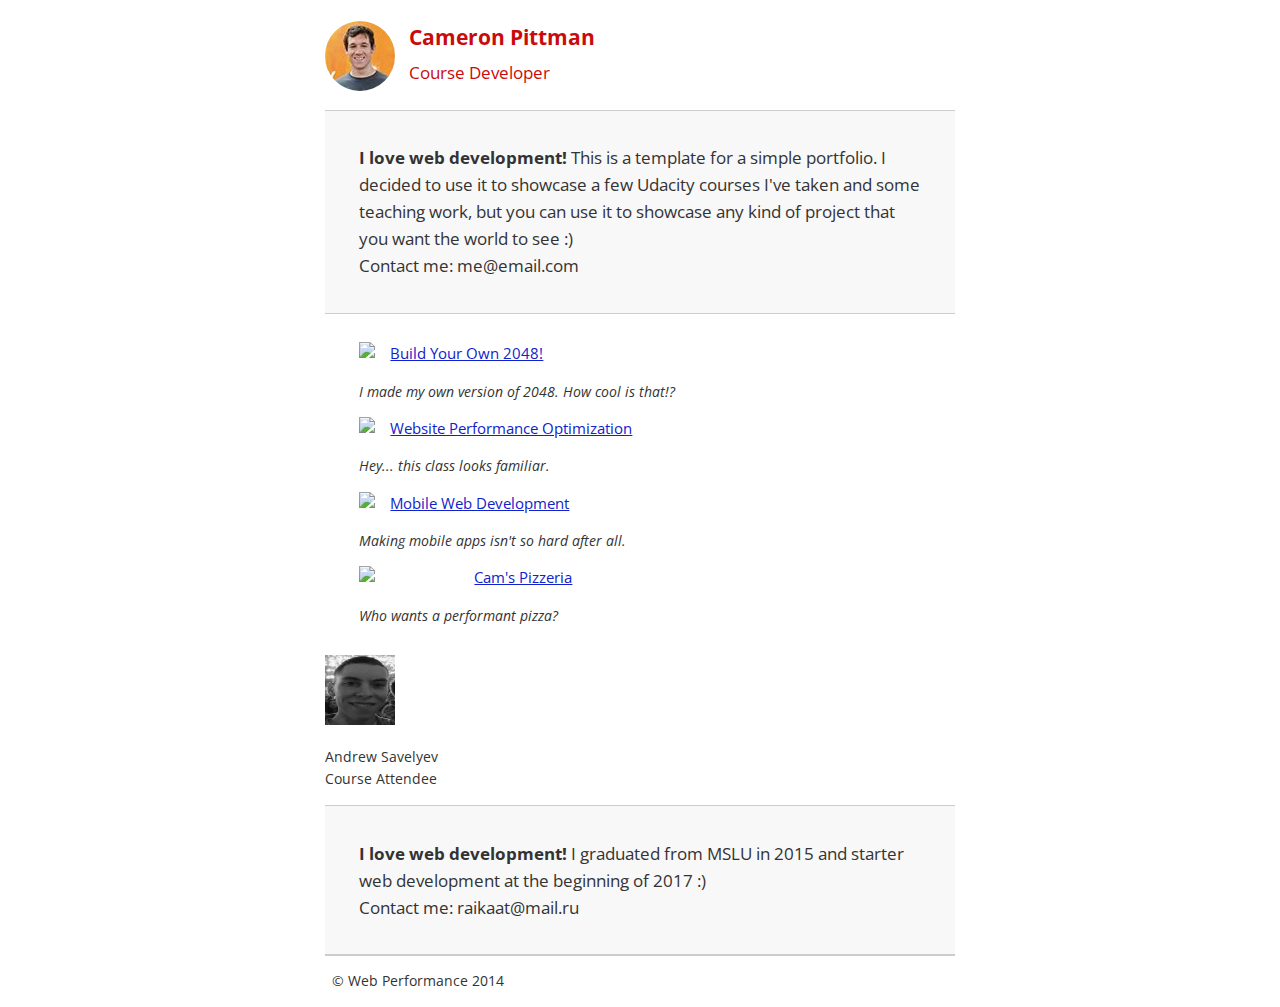
==== index.html @ 6da640da "Update index.html" ====
<!DOCTYPE html>
<html lang="en">
  <head>
    <meta charset="utf-8">
    <meta name="viewport" content="width=device-width, initial-scale=1">
    <meta name="description" content=" FILL ME IN ">
    <meta name="author" content=" FILL ME IN ">
    <title>Cameron Pittman: Portfolio</title>

    <!-- Hmm, what is the impact of web fonts on speed? Measure it... -->
    <link href="//fonts.googleapis.com/css?family=Open+Sans:400,700" rel="stylesheet">

    <link href="css/style.css" rel="stylesheet">
    <link href="css/print.css" rel="stylesheet">

    <script>
      (function(w,g){w['GoogleAnalyticsObject']=g;
      w[g]=w[g]||function(){(w[g].q=w[g].q||[]).push(arguments)};w[g].l=1*new Date();})(window,'ga');

      // Optional TODO: replace with your Google Analytics profile ID.
      ga('create', 'UA-XXXX-Y');
      ga('send', 'pageview');
    </script>
    <script src="http://www.google-analytics.com/analytics.js"></script>
    <script async src="js/perfmatters.js"></script>
  </head>

  <body>
    <header>
      <a href="/"><img src="img/profilepic.jpg"></a>
      <p>Cameron Pittman<br><span>Course Developer</span></p>
    </header>

    <div class="container">
      <div class="hero">
        <strong>I love web development!</strong> This is a template for a simple portfolio. I decided to use it to showcase a few Udacity courses I've taken and some teaching work, but you can use it to showcase any kind of project that you want the world to see :) <br> Contact me: me@email.com
      </div>

      <div class="content">
        <ul>
          <li>
            <img src="https://lh4.ggpht.com/kJEnfqhPvtm4m3EneSZ4fWYGS8lW4YNhEjk6zPkyrQaBUHc-2Y_ElDic99NHI0h-UBLXVbRCjFybFvrWxdk=s100">
            <a href="project-2048.html">Build Your Own 2048!</a>
            <p>I made my own version of 2048. How cool is that!?</p>
          </li>

          <li>
            <img src="https://lh6.ggpht.com/f_0W8h__3G99CWTjnMjD8BUKm7yp2-wJyApLtTwFoFtlal2ULf_JgHIsOQq2NiYfKOdMlXlMHDKNo5XVZLs=s100">
            <a href="project-webperf.html">Website Performance Optimization</a>
            <p>Hey... this class looks familiar.</p>
          </li>

          <li>
            <img src="https://lh5.ggpht.com/IKdCmTWn8a2nMhlwMYzryvzRN5CUZAOBr4tDrEAbszV7TIFe9pRAInA4kkYcgTXwrifJsBEsq1agTueuu-g=s100">
            <a href="project-mobile.html">Mobile Web Development</a>
            <p>Making mobile apps isn't so hard after all.</p>
          </li>

          <li>
            <img style="width: 100px;" src="views/images/pizzeria.jpg">
            <a href="views/pizza.html">Cam's Pizzeria</a>
            <p>Who wants a performant pizza?</p>
          </li>
        </ul>
      </div>
<a href="/"><img id="toChange" src="img/me.jpg"></a>
      <p>Andrew Savelyev<br><span>Course Attendee</span></p>
<div class="container">
      <div class="hero">
        <strong>I love web development!</strong> I graduated from MSLU in 2015 and starter web development at the beginning of 2017 :) <br> Contact me: raikaat@mail.ru
      </div>
      </div>
      <footer>
        <p>&copy; Web Performance 2014 <span id="crp-stats"></span></p>
      </footer>
    </div>
  </body>
</html>
---- css/style.css ----
html {
  font-size: 100%;
  overflow-y: scroll;
  -webkit-tap-highlight-color: rgba(0,0,0,0);
  -ms-text-size-adjust: 100%;
  -webkit-text-size-adjust: none;
}
body { margin: 0; font-size: 14px; line-height: 1.61; font-weight: 400; }
body, button, input, select, textarea { font-family: 'Open Sans', sans-serif; color: #333; }

a { color: #12C; }
a:visited { color: #61C; }
a:focus { outline: thin dotted; }
a:hover, a:active { color: #c00; outline: 0; }

b, strong { font-weight: bold; }
pre, code { font-family: monospace, monospace; font-size: 1em; }
ul, ol { margin: 1em 0; padding: 0 0 0 20px; }
img { border: 0; max-width: 100%; }

body { background: #fff; }
header, footer, .container { max-width: 45em; margin: 0 auto; }

header { padding: 0 0.5em; color: #C90B0B; }
header img { border-radius: 40px; float: left; }
header p { font-size:1.5em; font-weight: bold; padding-left: 4em;}
header p span { font-size: 0.8em; font-weight: normal;}

.hero { padding: 2em; background-color: #f8f8f8; font-size:1.2em;
  border-bottom: 1px solid #ccc;
  border-top: 1px solid #ccc;
}

.content { padding: 1em 1em; }
.content li { list-style-type: none; font-size: 1.1em;}
li img { float:left; padding-right: 1em; }
li p { font-size: 0.9em; font-style: italic; }
#toChange {
width: 70px;
 height: 70px;
}
footer {
  padding: 0 0.5em;
  border-top: 1px solid #ccc;
}
footer span { float: right; font-style: italic; }

/* Smartphones (portrait) */
@media only screen and (max-width: 480px) {
  body { font-size: 12px;}
  header p { padding-left: 4.5em;}
}
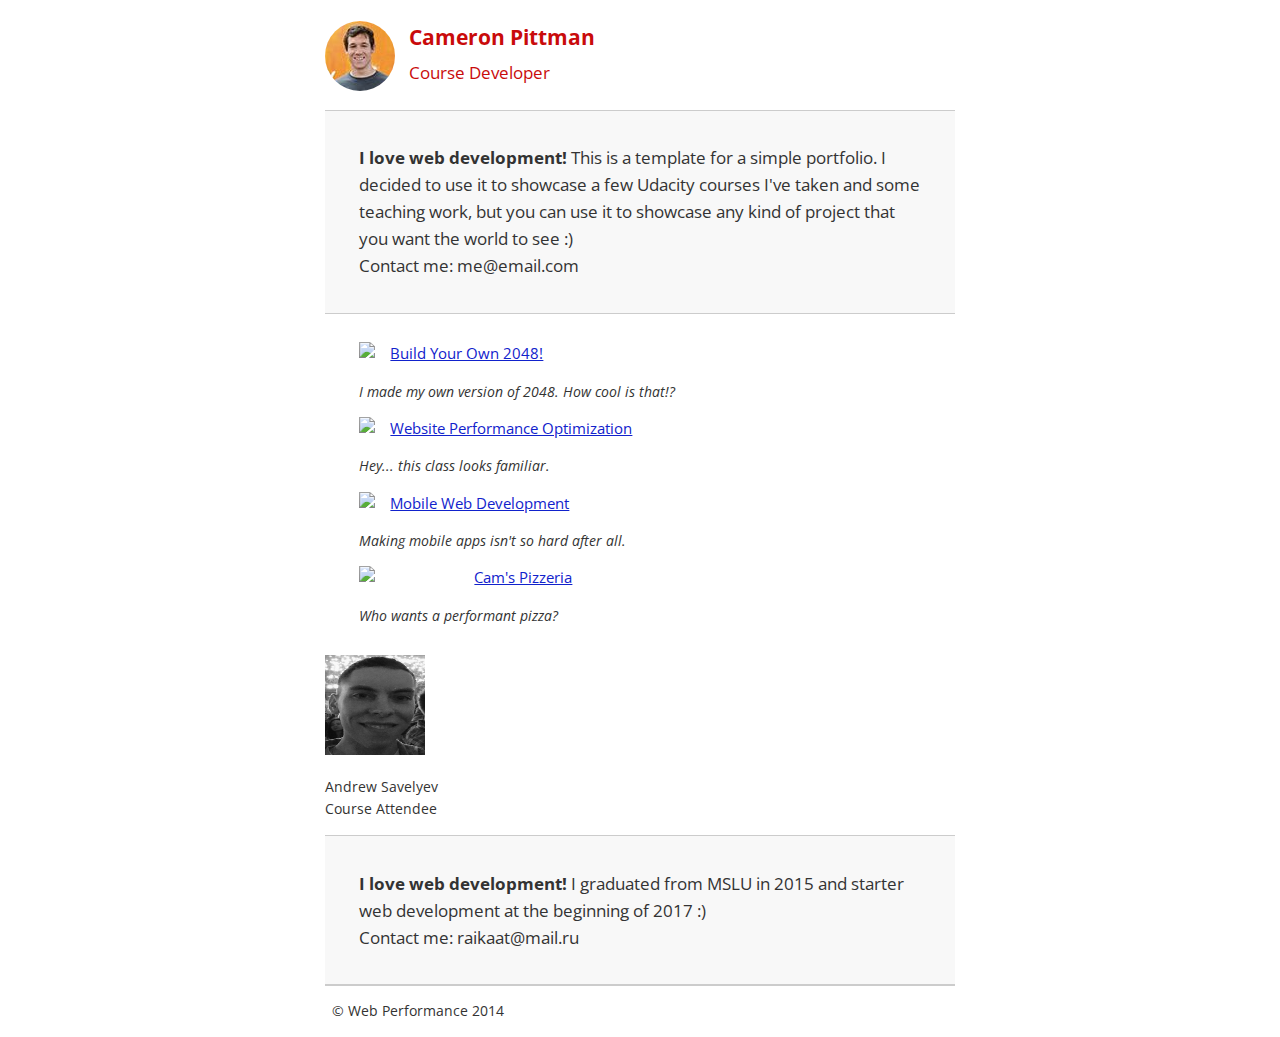
==== commit 9a3cd64a: "Update index.html" ====
--- a/index.html
+++ b/index.html
@@ -12,17 +12,6 @@
 
     <link href="css/style.css" rel="stylesheet">
     <link href="css/print.css" rel="stylesheet">
-
-    <script>
-      (function(w,g){w['GoogleAnalyticsObject']=g;
-      w[g]=w[g]||function(){(w[g].q=w[g].q||[]).push(arguments)};w[g].l=1*new Date();})(window,'ga');
-
-      // Optional TODO: replace with your Google Analytics profile ID.
-      ga('create', 'UA-XXXX-Y');
-      ga('send', 'pageview');
-    </script>
-    <script src="http://www.google-analytics.com/analytics.js"></script>
-    <script async src="js/perfmatters.js"></script>
   </head>
 
   <body>
@@ -75,4 +64,14 @@
       </footer>
     </div>
   </body>
+<script>
+      (function(w,g){w['GoogleAnalyticsObject']=g;
+      w[g]=w[g]||function(){(w[g].q=w[g].q||[]).push(arguments)};w[g].l=1*new Date();})(window,'ga');
+
+      // Optional TODO: replace with your Google Analytics profile ID.
+      ga('create', 'UA-XXXX-Y');
+      ga('send', 'pageview');
+    </script>
+    <script src="http://www.google-analytics.com/analytics.js"></script>
+    <script async src="js/perfmatters.js"></script>
 </html>
--- a/css/style.css
+++ b/css/style.css
@@ -36,8 +36,8 @@
 li img { float:left; padding-right: 1em; }
 li p { font-size: 0.9em; font-style: italic; }
 #toChange {
-width: 70px;
- height: 70px;
+width: 100px;
+ height: 100px;
 }
 footer {
   padding: 0 0.5em;
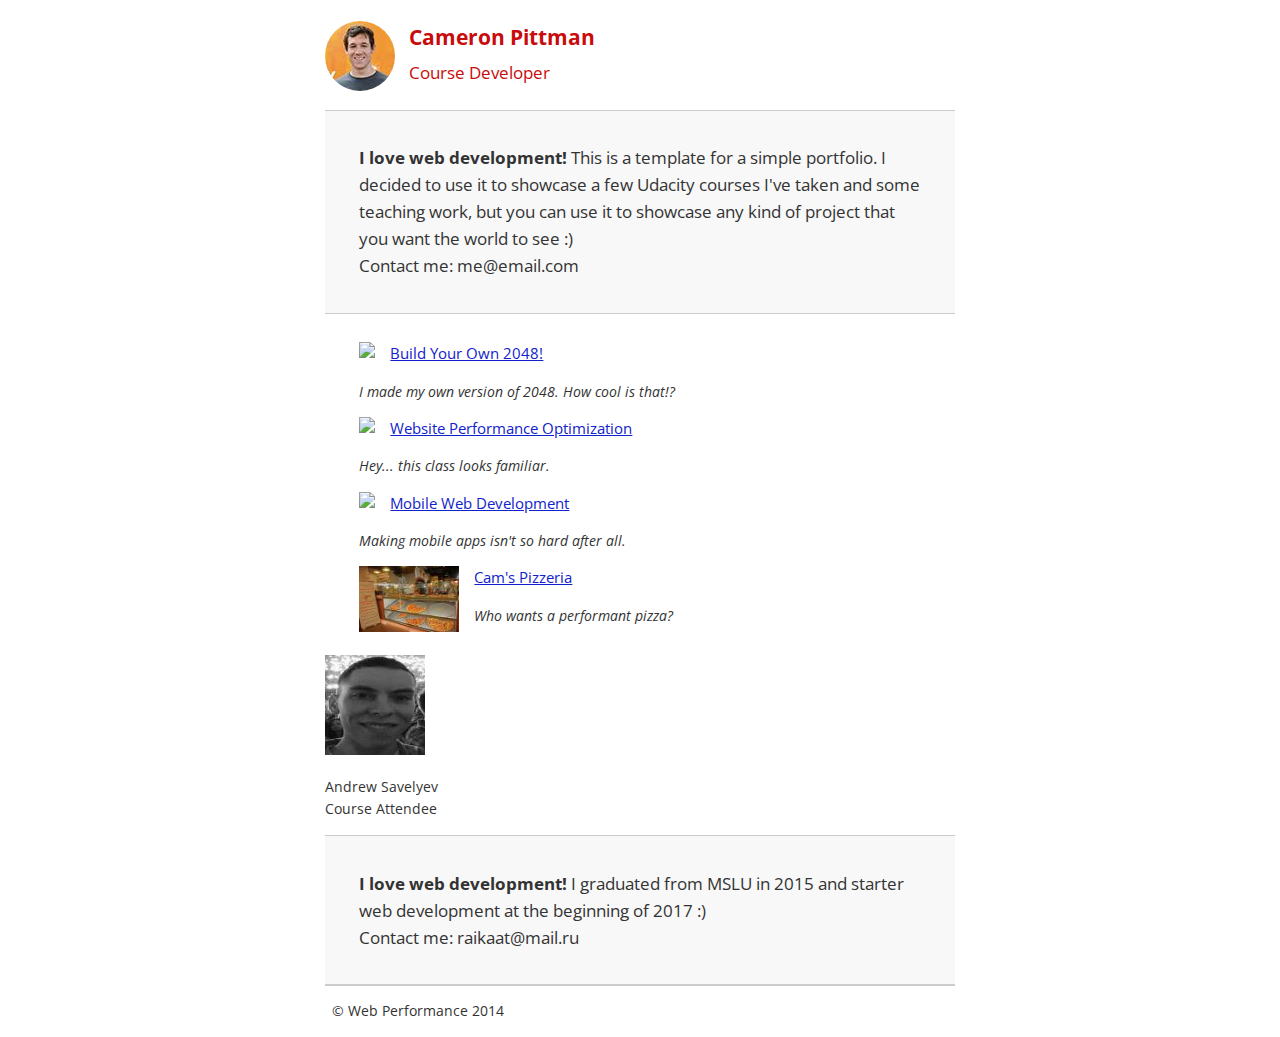
==== commit ad178c8d: "Update index.html" ====
--- a/index.html
+++ b/index.html
@@ -6,25 +6,19 @@
     <meta name="description" content=" FILL ME IN ">
     <meta name="author" content=" FILL ME IN ">
     <title>Cameron Pittman: Portfolio</title>
-
-    <!-- Hmm, what is the impact of web fonts on speed? Measure it... -->
     <link href="//fonts.googleapis.com/css?family=Open+Sans:400,700" rel="stylesheet">
-
     <link href="css/style.css" rel="stylesheet">
     <link href="css/print.css" rel="stylesheet">
   </head>
-
   <body>
     <header>
       <a href="/"><img src="img/profilepic.jpg"></a>
       <p>Cameron Pittman<br><span>Course Developer</span></p>
     </header>
-
     <div class="container">
       <div class="hero">
         <strong>I love web development!</strong> This is a template for a simple portfolio. I decided to use it to showcase a few Udacity courses I've taken and some teaching work, but you can use it to showcase any kind of project that you want the world to see :) <br> Contact me: me@email.com
       </div>
-
       <div class="content">
         <ul>
           <li>
@@ -32,19 +26,16 @@
             <a href="project-2048.html">Build Your Own 2048!</a>
             <p>I made my own version of 2048. How cool is that!?</p>
           </li>
-
           <li>
             <img src="https://lh6.ggpht.com/f_0W8h__3G99CWTjnMjD8BUKm7yp2-wJyApLtTwFoFtlal2ULf_JgHIsOQq2NiYfKOdMlXlMHDKNo5XVZLs=s100">
             <a href="project-webperf.html">Website Performance Optimization</a>
             <p>Hey... this class looks familiar.</p>
           </li>
-
           <li>
             <img src="https://lh5.ggpht.com/IKdCmTWn8a2nMhlwMYzryvzRN5CUZAOBr4tDrEAbszV7TIFe9pRAInA4kkYcgTXwrifJsBEsq1agTueuu-g=s100">
             <a href="project-mobile.html">Mobile Web Development</a>
             <p>Making mobile apps isn't so hard after all.</p>
           </li>
-
           <li>
             <img style="width: 100px;" src="views/images/pizzeria.jpg">
             <a href="views/pizza.html">Cam's Pizzeria</a>
@@ -63,15 +54,13 @@
         <p>&copy; Web Performance 2014 <span id="crp-stats"></span></p>
       </footer>
     </div>
-  </body>
-<script>
+    <script>
       (function(w,g){w['GoogleAnalyticsObject']=g;
       w[g]=w[g]||function(){(w[g].q=w[g].q||[]).push(arguments)};w[g].l=1*new Date();})(window,'ga');
-
-      // Optional TODO: replace with your Google Analytics profile ID.
       ga('create', 'UA-XXXX-Y');
       ga('send', 'pageview');
     </script>
     <script src="http://www.google-analytics.com/analytics.js"></script>
     <script async src="js/perfmatters.js"></script>
+  </body>
 </html>
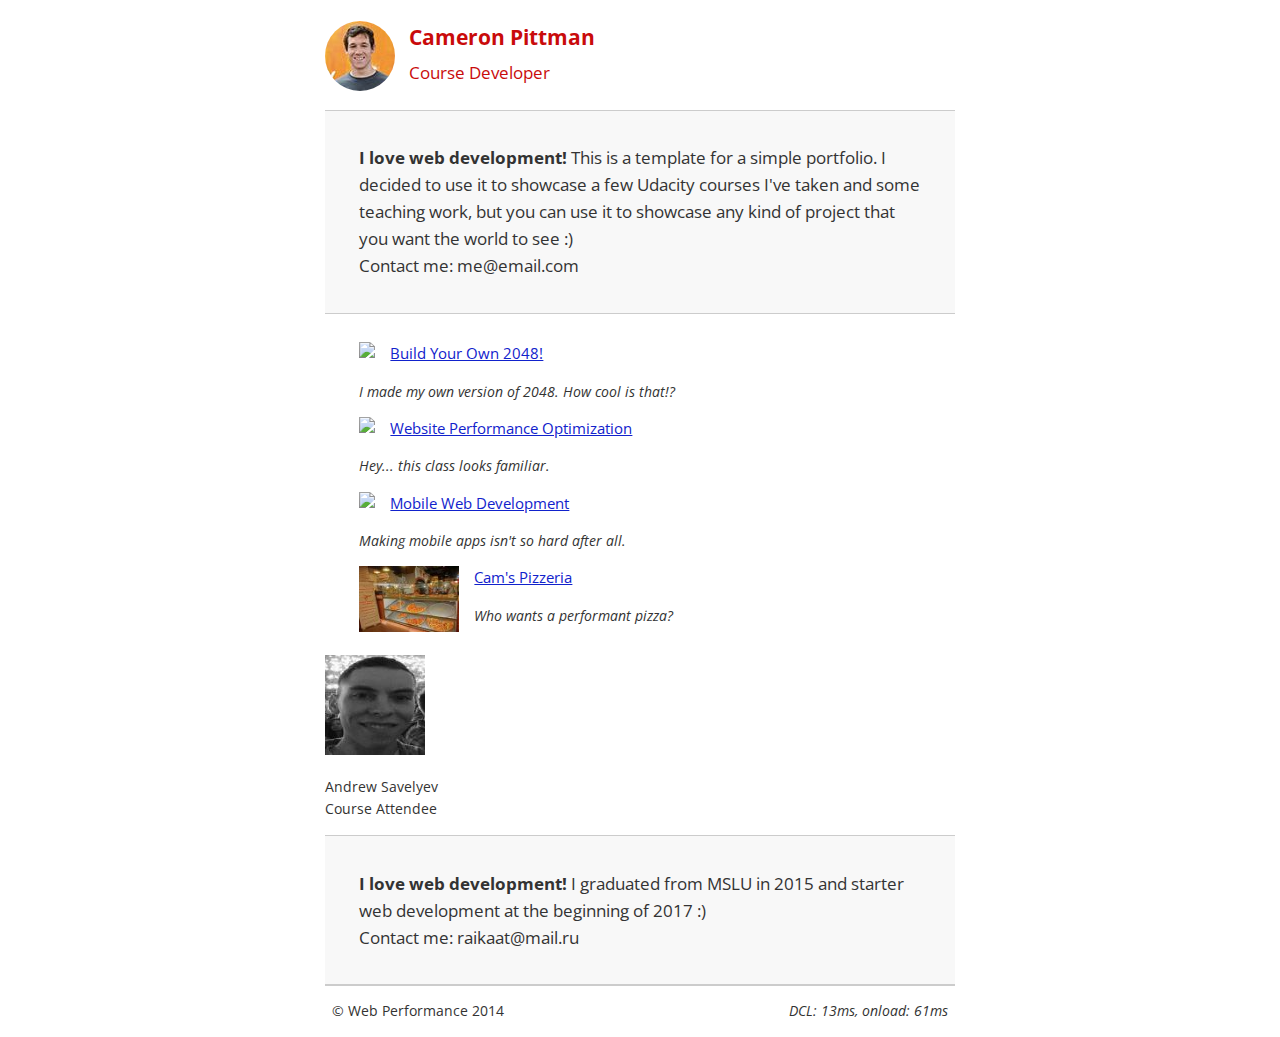
==== commit b752f7f0: "Update index.html" ====
--- a/index.html
+++ b/index.html
@@ -3,8 +3,8 @@
   <head>
     <meta charset="utf-8">
     <meta name="viewport" content="width=device-width, initial-scale=1">
-    <meta name="description" content=" FILL ME IN ">
-    <meta name="author" content=" FILL ME IN ">
+    <meta name="description" content=" try to optimize ">
+    <meta name="author" content=" Andrei Savelyev ">
     <title>Cameron Pittman: Portfolio</title>
     <link href="//fonts.googleapis.com/css?family=Open+Sans:400,700" rel="stylesheet">
     <link href="css/style.css" rel="stylesheet">
@@ -60,7 +60,7 @@
       ga('create', 'UA-XXXX-Y');
       ga('send', 'pageview');
     </script>
-    <script src="http://www.google-analytics.com/analytics.js"></script>
+    <script async src="http://www.google-analytics.com/analytics.js"></script>
     <script async src="js/perfmatters.js"></script>
   </body>
 </html>
--- a/css/style.css
+++ b/css/style.css
@@ -7,30 +7,24 @@
 }
 body { margin: 0; font-size: 14px; line-height: 1.61; font-weight: 400; }
 body, button, input, select, textarea { font-family: 'Open Sans', sans-serif; color: #333; }
-
 a { color: #12C; }
 a:visited { color: #61C; }
 a:focus { outline: thin dotted; }
 a:hover, a:active { color: #c00; outline: 0; }
-
 b, strong { font-weight: bold; }
 pre, code { font-family: monospace, monospace; font-size: 1em; }
 ul, ol { margin: 1em 0; padding: 0 0 0 20px; }
 img { border: 0; max-width: 100%; }
-
 body { background: #fff; }
 header, footer, .container { max-width: 45em; margin: 0 auto; }
-
 header { padding: 0 0.5em; color: #C90B0B; }
 header img { border-radius: 40px; float: left; }
 header p { font-size:1.5em; font-weight: bold; padding-left: 4em;}
 header p span { font-size: 0.8em; font-weight: normal;}
-
 .hero { padding: 2em; background-color: #f8f8f8; font-size:1.2em;
   border-bottom: 1px solid #ccc;
   border-top: 1px solid #ccc;
 }
-
 .content { padding: 1em 1em; }
 .content li { list-style-type: none; font-size: 1.1em;}
 li img { float:left; padding-right: 1em; }
@@ -44,8 +38,6 @@
   border-top: 1px solid #ccc;
 }
 footer span { float: right; font-style: italic; }
-
-/* Smartphones (portrait) */
 @media only screen and (max-width: 480px) {
   body { font-size: 12px;}
   header p { padding-left: 4.5em;}
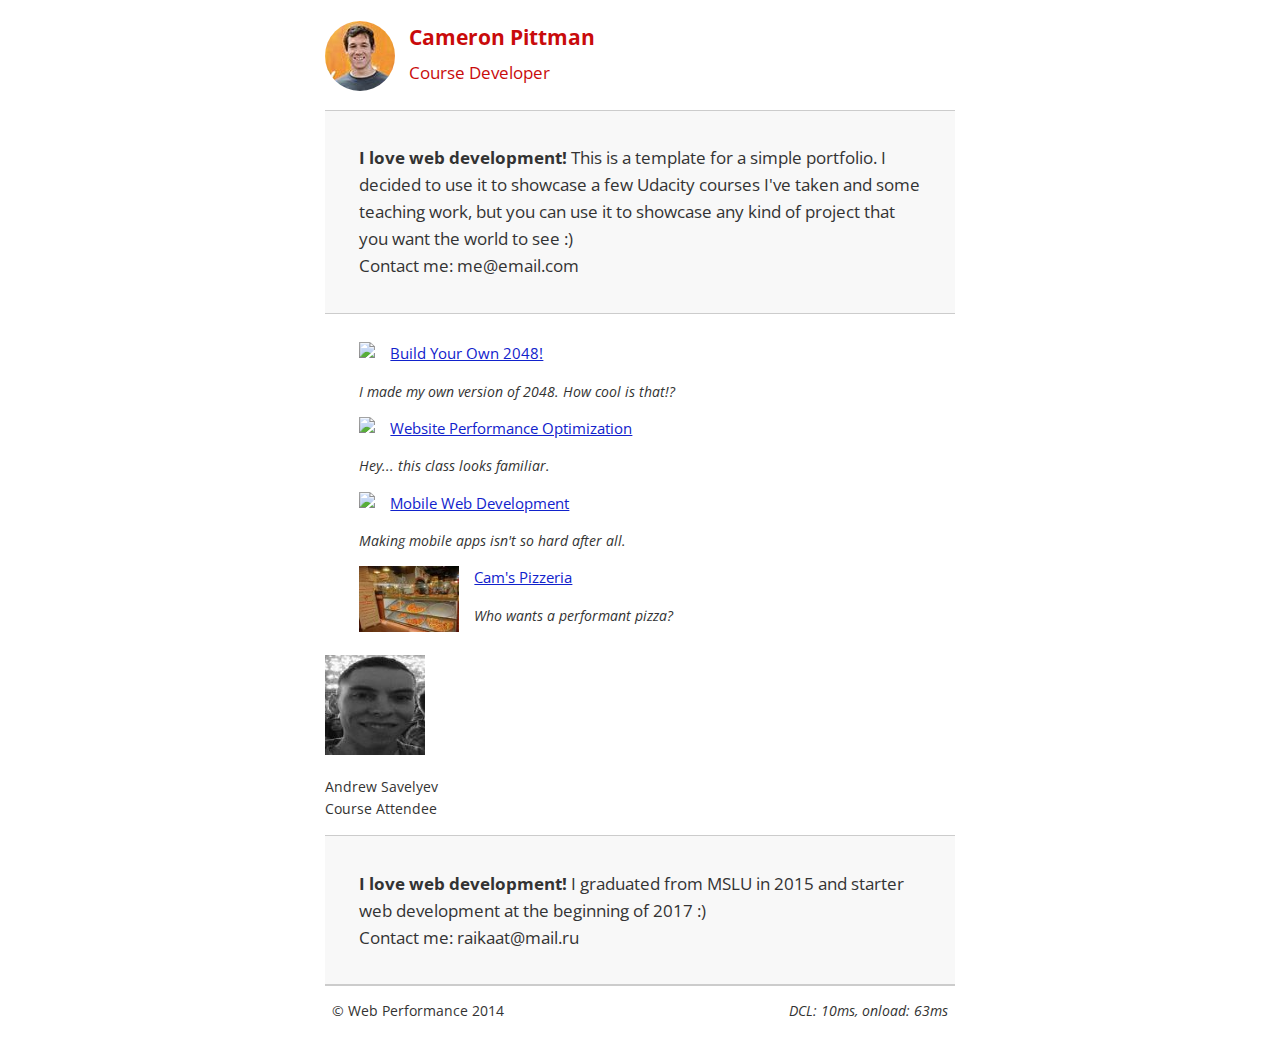
==== commit 3388f9ee: "Update index.html" ====
--- a/index.html
+++ b/index.html
@@ -1,66 +1 @@
-<!DOCTYPE html>
-<html lang="en">
-  <head>
-    <meta charset="utf-8">
-    <meta name="viewport" content="width=device-width, initial-scale=1">
-    <meta name="description" content=" try to optimize ">
-    <meta name="author" content=" Andrei Savelyev ">
-    <title>Cameron Pittman: Portfolio</title>
-    <link href="//fonts.googleapis.com/css?family=Open+Sans:400,700" rel="stylesheet">
-    <link href="css/style.css" rel="stylesheet">
-    <link href="css/print.css" rel="stylesheet">
-  </head>
-  <body>
-    <header>
-      <a href="/"><img src="img/profilepic.jpg"></a>
-      <p>Cameron Pittman<br><span>Course Developer</span></p>
-    </header>
-    <div class="container">
-      <div class="hero">
-        <strong>I love web development!</strong> This is a template for a simple portfolio. I decided to use it to showcase a few Udacity courses I've taken and some teaching work, but you can use it to showcase any kind of project that you want the world to see :) <br> Contact me: me@email.com
-      </div>
-      <div class="content">
-        <ul>
-          <li>
-            <img src="https://lh4.ggpht.com/kJEnfqhPvtm4m3EneSZ4fWYGS8lW4YNhEjk6zPkyrQaBUHc-2Y_ElDic99NHI0h-UBLXVbRCjFybFvrWxdk=s100">
-            <a href="project-2048.html">Build Your Own 2048!</a>
-            <p>I made my own version of 2048. How cool is that!?</p>
-          </li>
-          <li>
-            <img src="https://lh6.ggpht.com/f_0W8h__3G99CWTjnMjD8BUKm7yp2-wJyApLtTwFoFtlal2ULf_JgHIsOQq2NiYfKOdMlXlMHDKNo5XVZLs=s100">
-            <a href="project-webperf.html">Website Performance Optimization</a>
-            <p>Hey... this class looks familiar.</p>
-          </li>
-          <li>
-            <img src="https://lh5.ggpht.com/IKdCmTWn8a2nMhlwMYzryvzRN5CUZAOBr4tDrEAbszV7TIFe9pRAInA4kkYcgTXwrifJsBEsq1agTueuu-g=s100">
-            <a href="project-mobile.html">Mobile Web Development</a>
-            <p>Making mobile apps isn't so hard after all.</p>
-          </li>
-          <li>
-            <img style="width: 100px;" src="views/images/pizzeria.jpg">
-            <a href="views/pizza.html">Cam's Pizzeria</a>
-            <p>Who wants a performant pizza?</p>
-          </li>
-        </ul>
-      </div>
-<a href="/"><img id="toChange" src="img/me.jpg"></a>
-      <p>Andrew Savelyev<br><span>Course Attendee</span></p>
-<div class="container">
-      <div class="hero">
-        <strong>I love web development!</strong> I graduated from MSLU in 2015 and starter web development at the beginning of 2017 :) <br> Contact me: raikaat@mail.ru
-      </div>
-      </div>
-      <footer>
-        <p>&copy; Web Performance 2014 <span id="crp-stats"></span></p>
-      </footer>
-    </div>
-    <script>
-      (function(w,g){w['GoogleAnalyticsObject']=g;
-      w[g]=w[g]||function(){(w[g].q=w[g].q||[]).push(arguments)};w[g].l=1*new Date();})(window,'ga');
-      ga('create', 'UA-XXXX-Y');
-      ga('send', 'pageview');
-    </script>
-    <script async src="http://www.google-analytics.com/analytics.js"></script>
-    <script async src="js/perfmatters.js"></script>
-  </body>
-</html>
+<!DOCTYPE html><html lang="en"> <head> <meta charset="utf-8"> <meta name="viewport" content="width=device-width, initial-scale=1"> <meta name="description" content=" try to optimize "> <meta name="author" content=" Andrei Savelyev "> <title>Cameron Pittman: Portfolio</title> <link href="//fonts.googleapis.com/css?family=Open+Sans:400,700" rel="stylesheet"> <link href="css/style.css" rel="stylesheet"> <link href="css/print.css" rel="stylesheet"> </head> <body> <header> <a href="/"><img src="img/profilepic.jpg"></a> <p>Cameron Pittman<br><span>Course Developer</span></p></header> <div class="container"> <div class="hero"> <strong>I love web development!</strong> This is a template for a simple portfolio. I decided to use it to showcase a few Udacity courses I've taken and some teaching work, but you can use it to showcase any kind of project that you want the world to see :) <br>Contact me: me@email.com </div><div class="content"> <ul> <li> <img src="https://lh4.ggpht.com/kJEnfqhPvtm4m3EneSZ4fWYGS8lW4YNhEjk6zPkyrQaBUHc-2Y_ElDic99NHI0h-UBLXVbRCjFybFvrWxdk=s100"> <a href="project-2048.html">Build Your Own 2048!</a> <p>I made my own version of 2048. How cool is that!?</p></li><li> <img src="https://lh6.ggpht.com/f_0W8h__3G99CWTjnMjD8BUKm7yp2-wJyApLtTwFoFtlal2ULf_JgHIsOQq2NiYfKOdMlXlMHDKNo5XVZLs=s100"> <a href="project-webperf.html">Website Performance Optimization</a> <p>Hey... this class looks familiar.</p></li><li> <img src="https://lh5.ggpht.com/IKdCmTWn8a2nMhlwMYzryvzRN5CUZAOBr4tDrEAbszV7TIFe9pRAInA4kkYcgTXwrifJsBEsq1agTueuu-g=s100"> <a href="project-mobile.html">Mobile Web Development</a> <p>Making mobile apps isn't so hard after all.</p></li><li> <img style="width: 100px;" src="views/images/pizzeria.jpg"> <a href="views/pizza.html">Cam's Pizzeria</a> <p>Who wants a performant pizza?</p></li></ul> </div><a href="/"><img id="toChange" src="img/me.jpg"></a> <p>Andrew Savelyev<br><span>Course Attendee</span></p><div class="container"> <div class="hero"> <strong>I love web development!</strong> I graduated from MSLU in 2015 and starter web development at the beginning of 2017 :) <br>Contact me: raikaat@mail.ru </div></div><footer> <p>&copy; Web Performance 2014 <span id="crp-stats"></span></p></footer> </div><script>(function(w,g){w['GoogleAnalyticsObject']=g; w[g]=w[g]||function(){(w[g].q=w[g].q||[]).push(arguments)};w[g].l=1*new Date();})(window,'ga'); ga('create', 'UA-XXXX-Y'); ga('send', 'pageview'); </script> <script async src="http://www.google-analytics.com/analytics.js"></script> <script async src="js/perfmatters.js"></script> </body></html>
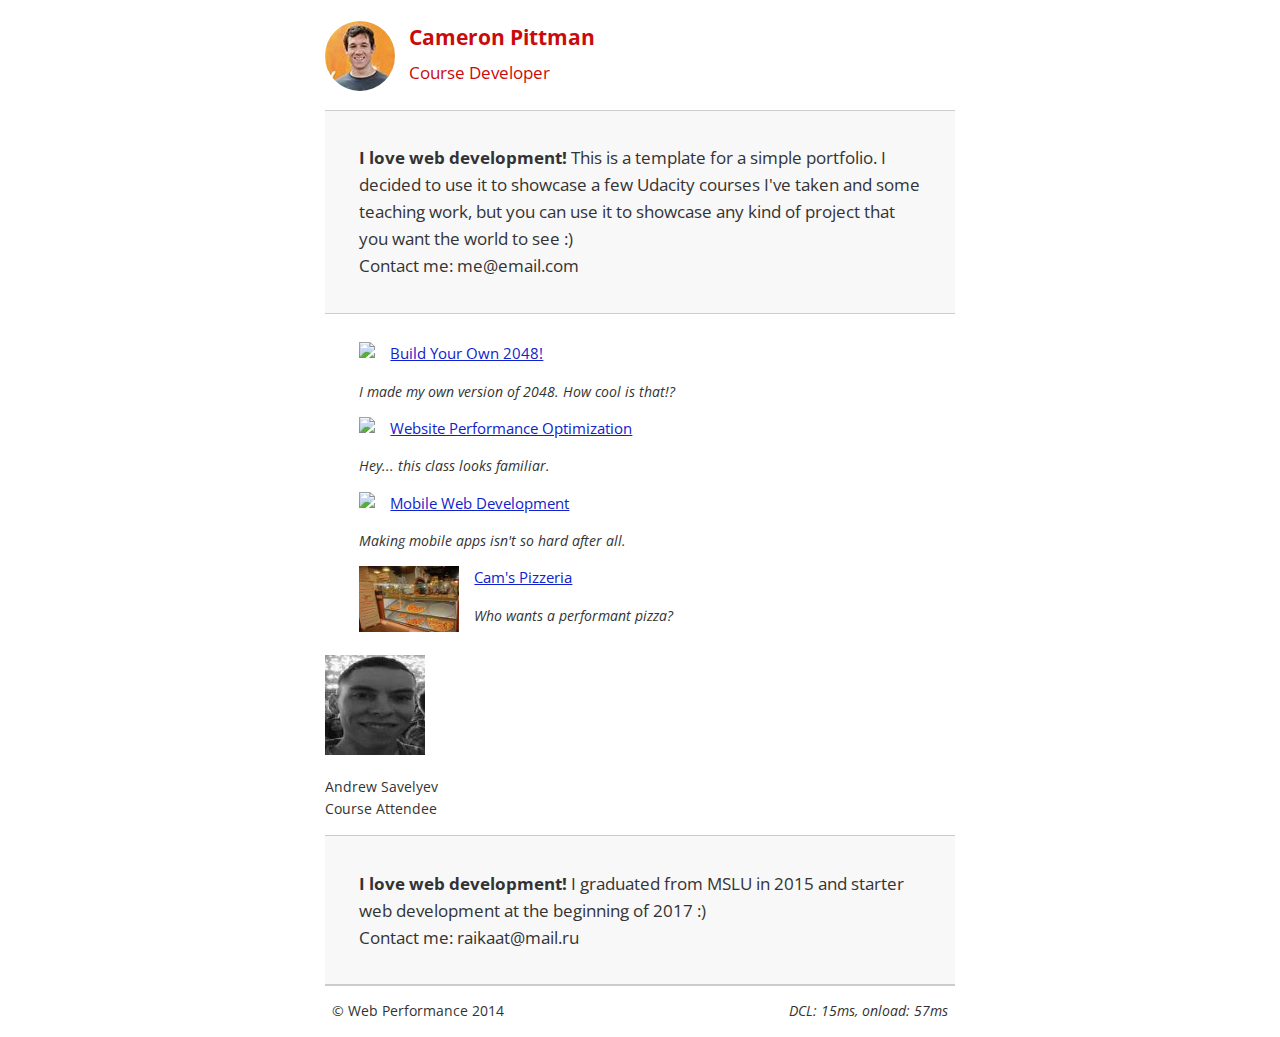
==== commit f2f8a484: "Update index.html" ====
--- a/index.html
+++ b/index.html
@@ -1 +1,66 @@
-<!DOCTYPE html><html lang="en"> <head> <meta charset="utf-8"> <meta name="viewport" content="width=device-width, initial-scale=1"> <meta name="description" content=" try to optimize "> <meta name="author" content=" Andrei Savelyev "> <title>Cameron Pittman: Portfolio</title> <link href="//fonts.googleapis.com/css?family=Open+Sans:400,700" rel="stylesheet"> <link href="css/style.css" rel="stylesheet"> <link href="css/print.css" rel="stylesheet"> </head> <body> <header> <a href="/"><img src="img/profilepic.jpg"></a> <p>Cameron Pittman<br><span>Course Developer</span></p></header> <div class="container"> <div class="hero"> <strong>I love web development!</strong> This is a template for a simple portfolio. I decided to use it to showcase a few Udacity courses I've taken and some teaching work, but you can use it to showcase any kind of project that you want the world to see :) <br>Contact me: me@email.com </div><div class="content"> <ul> <li> <img src="https://lh4.ggpht.com/kJEnfqhPvtm4m3EneSZ4fWYGS8lW4YNhEjk6zPkyrQaBUHc-2Y_ElDic99NHI0h-UBLXVbRCjFybFvrWxdk=s100"> <a href="project-2048.html">Build Your Own 2048!</a> <p>I made my own version of 2048. How cool is that!?</p></li><li> <img src="https://lh6.ggpht.com/f_0W8h__3G99CWTjnMjD8BUKm7yp2-wJyApLtTwFoFtlal2ULf_JgHIsOQq2NiYfKOdMlXlMHDKNo5XVZLs=s100"> <a href="project-webperf.html">Website Performance Optimization</a> <p>Hey... this class looks familiar.</p></li><li> <img src="https://lh5.ggpht.com/IKdCmTWn8a2nMhlwMYzryvzRN5CUZAOBr4tDrEAbszV7TIFe9pRAInA4kkYcgTXwrifJsBEsq1agTueuu-g=s100"> <a href="project-mobile.html">Mobile Web Development</a> <p>Making mobile apps isn't so hard after all.</p></li><li> <img style="width: 100px;" src="views/images/pizzeria.jpg"> <a href="views/pizza.html">Cam's Pizzeria</a> <p>Who wants a performant pizza?</p></li></ul> </div><a href="/"><img id="toChange" src="img/me.jpg"></a> <p>Andrew Savelyev<br><span>Course Attendee</span></p><div class="container"> <div class="hero"> <strong>I love web development!</strong> I graduated from MSLU in 2015 and starter web development at the beginning of 2017 :) <br>Contact me: raikaat@mail.ru </div></div><footer> <p>&copy; Web Performance 2014 <span id="crp-stats"></span></p></footer> </div><script>(function(w,g){w['GoogleAnalyticsObject']=g; w[g]=w[g]||function(){(w[g].q=w[g].q||[]).push(arguments)};w[g].l=1*new Date();})(window,'ga'); ga('create', 'UA-XXXX-Y'); ga('send', 'pageview'); </script> <script async src="http://www.google-analytics.com/analytics.js"></script> <script async src="js/perfmatters.js"></script> </body></html>
+<!DOCTYPE html>
+<html lang="en">
+  <head>
+    <meta charset="utf-8">
+    <meta name="viewport" content="width=device-width, initial-scale=1">
+    <meta name="description" content=" try to optimize ">
+    <meta name="author" content=" Andrei Savelyev ">
+    <title>Cameron Pittman: Portfolio</title>
+    <link href="//fonts.googleapis.com/css?family=Open+Sans:400,700" rel="stylesheet">
+    <link href="css/style.css" rel="stylesheet">
+    <link href="css/print.css" rel="stylesheet">
+  </head>
+  <body>
+    <header>
+      <a href="/"><img src="img/profilepic.jpg"></a>
+      <p>Cameron Pittman<br><span>Course Developer</span></p>
+    </header>
+    <div class="container">
+      <div class="hero">
+        <strong>I love web development!</strong> This is a template for a simple portfolio. I decided to use it to showcase a few Udacity courses I've taken and some teaching work, but you can use it to showcase any kind of project that you want the world to see :) <br> Contact me: me@email.com
+      </div>
+      <div class="content">
+        <ul>
+          <li>
+            <img src="https://lh4.ggpht.com/kJEnfqhPvtm4m3EneSZ4fWYGS8lW4YNhEjk6zPkyrQaBUHc-2Y_ElDic99NHI0h-UBLXVbRCjFybFvrWxdk=s100">
+            <a href="project-2048.html">Build Your Own 2048!</a>
+            <p>I made my own version of 2048. How cool is that!?</p>
+          </li>
+          <li>
+            <img src="https://lh6.ggpht.com/f_0W8h__3G99CWTjnMjD8BUKm7yp2-wJyApLtTwFoFtlal2ULf_JgHIsOQq2NiYfKOdMlXlMHDKNo5XVZLs=s100">
+            <a href="project-webperf.html">Website Performance Optimization</a>
+            <p>Hey... this class looks familiar.</p>
+          </li>
+          <li>
+            <img src="https://lh5.ggpht.com/IKdCmTWn8a2nMhlwMYzryvzRN5CUZAOBr4tDrEAbszV7TIFe9pRAInA4kkYcgTXwrifJsBEsq1agTueuu-g=s100">
+            <a href="project-mobile.html">Mobile Web Development</a>
+            <p>Making mobile apps isn't so hard after all.</p>
+          </li>
+          <li>
+            <img style="width: 100px;" src="views/images/pizzeria.jpg">
+            <a href="views/pizza.html">Cam's Pizzeria</a>
+            <p>Who wants a performant pizza?</p>
+          </li>
+        </ul>
+      </div>
+<a href="/"><img id="toChange" src="img/me.jpg"></a>
+      <p>Andrew Savelyev<br><span>Course Attendee</span></p>
+<div class="container">
+      <div class="hero">
+        <strong>I love web development!</strong> I graduated from MSLU in 2015 and starter web development at the beginning of 2017 :) <br> Contact me: raikaat@mail.ru
+      </div>
+      </div>
+      <footer>
+        <p>&copy; Web Performance 2014 <span id="crp-stats"></span></p>
+      </footer>
+    </div>
+    <script>
+      (function(w,g){w['GoogleAnalyticsObject']=g;
+      w[g]=w[g]||function(){(w[g].q=w[g].q||[]).push(arguments)};w[g].l=1*new Date();})(window,'ga');
+      ga('create', 'UA-XXXX-Y');
+      ga('send', 'pageview');
+    </script>
+    <script async src="http://www.google-analytics.com/analytics.js"></script>
+    <script async src="js/perfmatters.js"></script>
+  </body>
+</html>
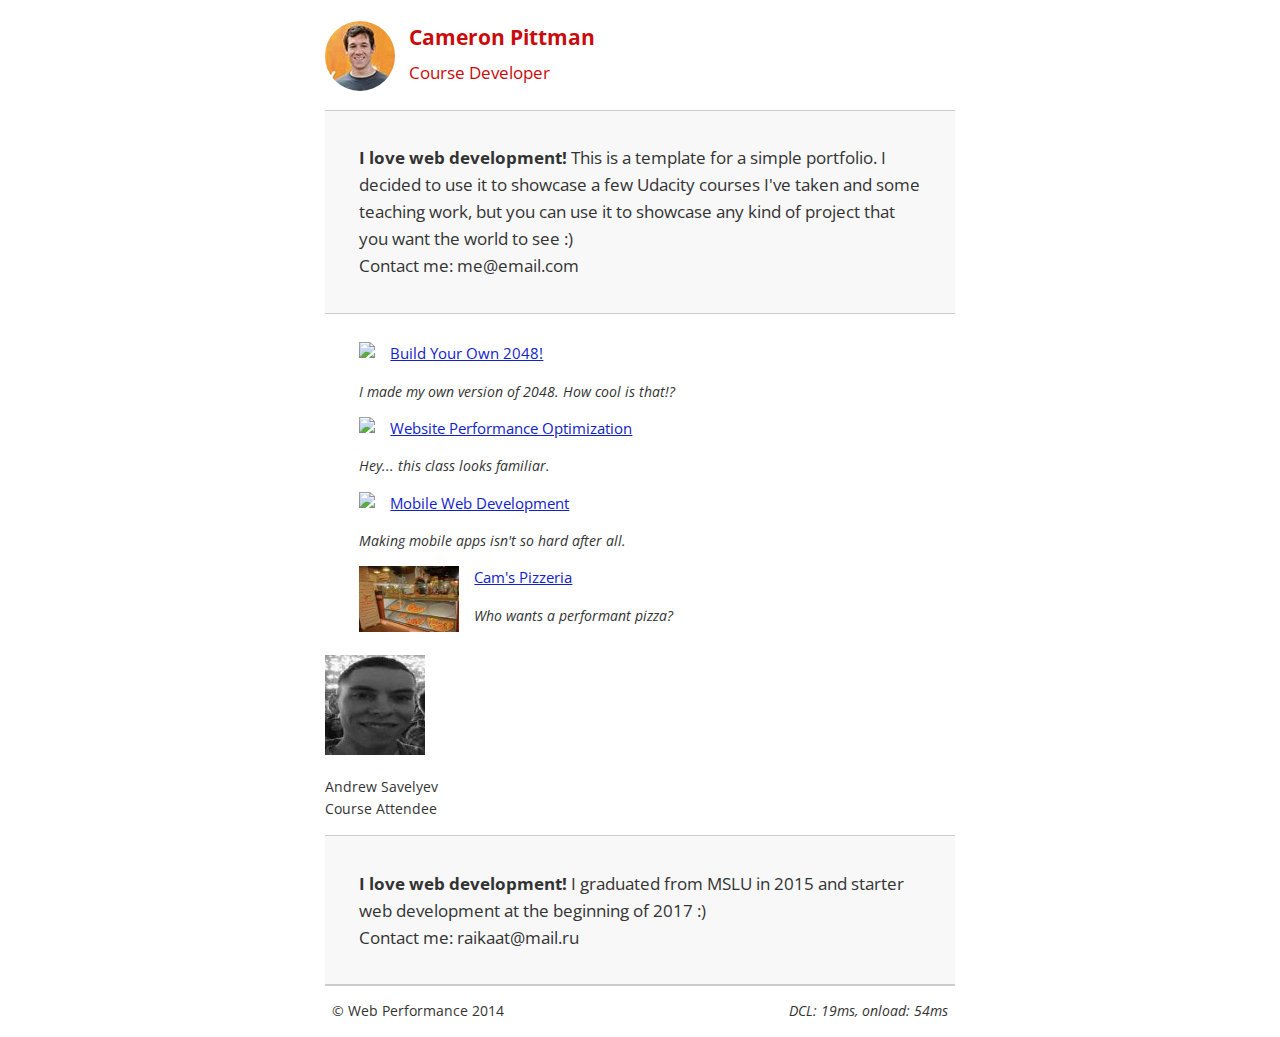
==== commit d972ab1d: "Update index.html" ====
--- a/index.html
+++ b/index.html
@@ -6,9 +6,6 @@
     <meta name="description" content=" try to optimize ">
     <meta name="author" content=" Andrei Savelyev ">
     <title>Cameron Pittman: Portfolio</title>
-    <link href="//fonts.googleapis.com/css?family=Open+Sans:400,700" rel="stylesheet">
-    <link href="css/style.css" rel="stylesheet">
-    <link href="css/print.css" rel="stylesheet">
   </head>
   <body>
     <header>
@@ -54,6 +51,9 @@
         <p>&copy; Web Performance 2014 <span id="crp-stats"></span></p>
       </footer>
     </div>
+    <link href="//fonts.googleapis.com/css?family=Open+Sans:400,700" rel="stylesheet">
+<link href="css/style.css" rel="stylesheet">
+    <link href="css/print.css" rel="stylesheet">
     <script>
       (function(w,g){w['GoogleAnalyticsObject']=g;
       w[g]=w[g]||function(){(w[g].q=w[g].q||[]).push(arguments)};w[g].l=1*new Date();})(window,'ga');
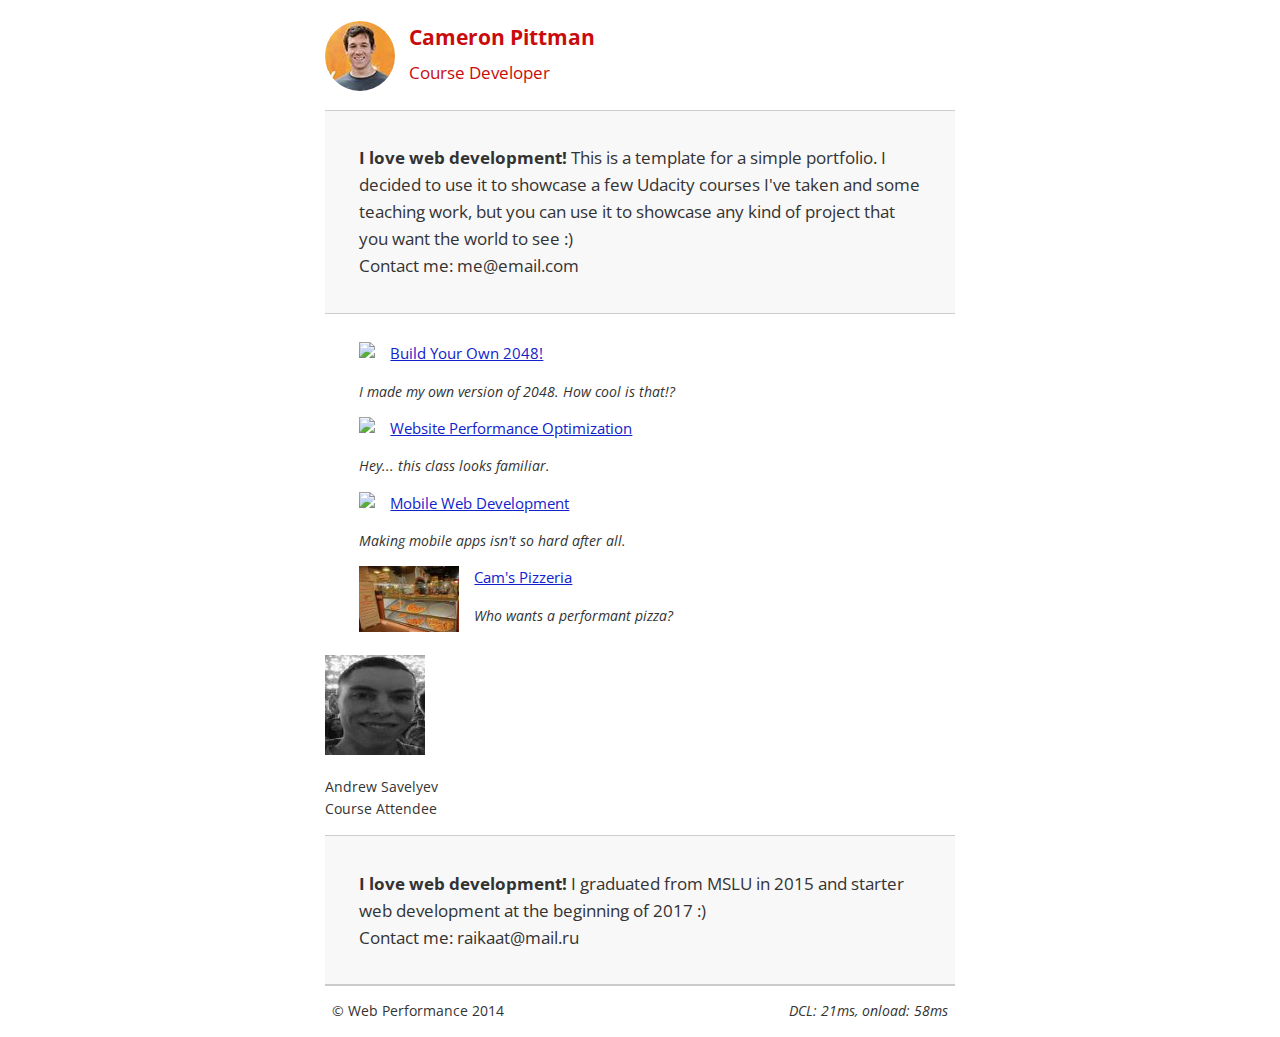
==== commit 77a12c5b: "Update index.html" ====
--- a/index.html
+++ b/index.html
@@ -6,6 +6,14 @@
     <meta name="description" content=" try to optimize ">
     <meta name="author" content=" Andrei Savelyev ">
     <title>Cameron Pittman: Portfolio</title>
+    <script>
+      (function(w,g){w['GoogleAnalyticsObject']=g;
+      w[g]=w[g]||function(){(w[g].q=w[g].q||[]).push(arguments)};w[g].l=1*new Date();})(window,'ga');
+      ga('create', 'UA-XXXX-Y');
+      ga('send', 'pageview');
+    </script>
+    <script async src="http://www.google-analytics.com/analytics.js"></script>
+    <script async src="js/perfmatters.js"></script>
   </head>
   <body>
     <header>
@@ -54,13 +62,5 @@
     <link href="//fonts.googleapis.com/css?family=Open+Sans:400,700" rel="stylesheet">
 <link href="css/style.css" rel="stylesheet">
     <link href="css/print.css" rel="stylesheet">
-    <script>
-      (function(w,g){w['GoogleAnalyticsObject']=g;
-      w[g]=w[g]||function(){(w[g].q=w[g].q||[]).push(arguments)};w[g].l=1*new Date();})(window,'ga');
-      ga('create', 'UA-XXXX-Y');
-      ga('send', 'pageview');
-    </script>
-    <script async src="http://www.google-analytics.com/analytics.js"></script>
-    <script async src="js/perfmatters.js"></script>
   </body>
 </html>
